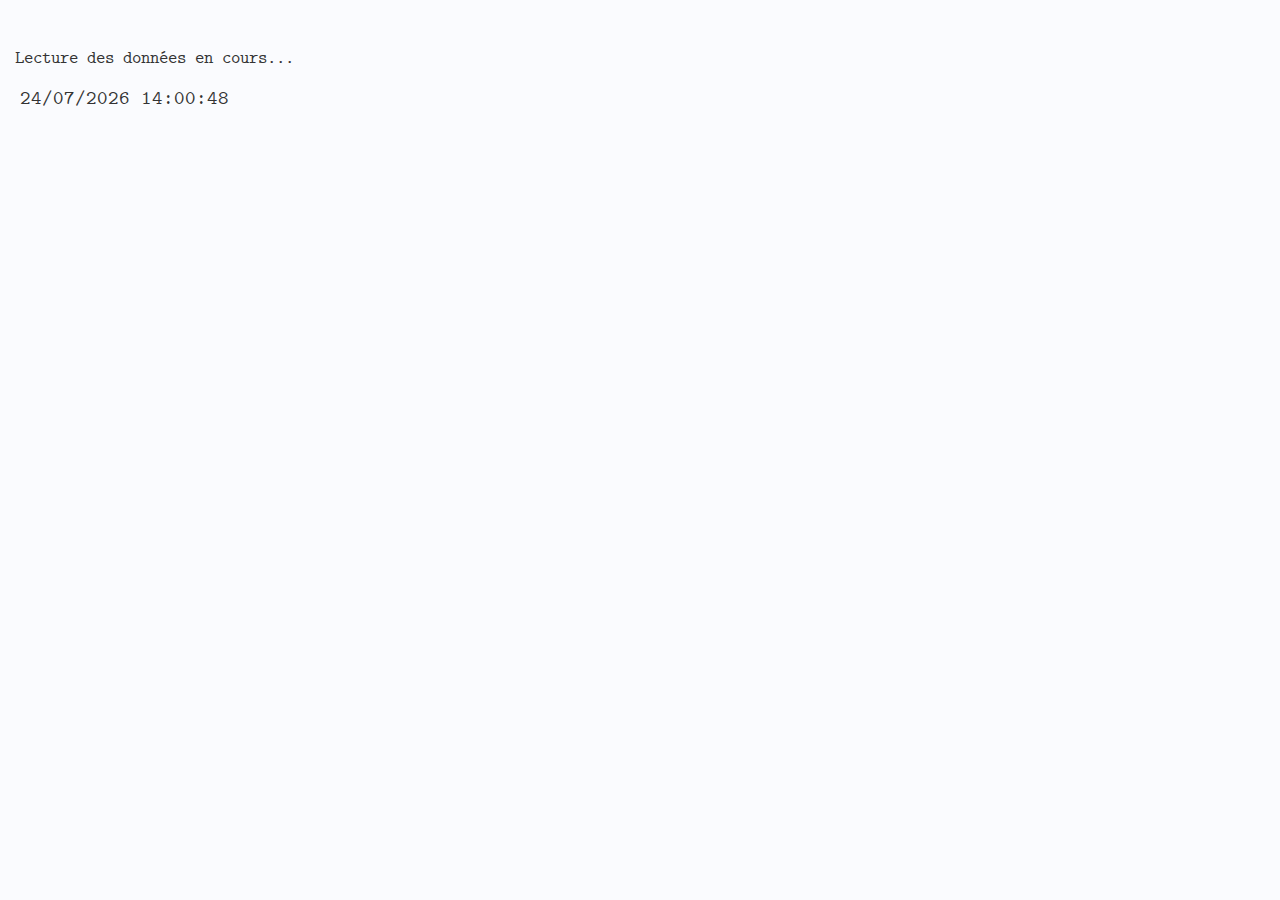
==== live.html @ d9265d08 "Add v1.5 tous les fichiers" ====
<!DOCTYPE html><html><head>
<title>Orly - un poème généré en temps réel - Joachim Séné</title/>
<meta name="description" content="Poème généré en temps réel d'après les données météo et des vols autour de l'aéroport d'Orly." />    

    <script src="p5.js"></script>
    <script src="p5.dom.min.js"></script>
    <script src="p5.sound.min.js"></script>
     <link rel="stylesheet" media="screen" href="styles/fonts.css" type="text/css"/> 
	 <link rel="stylesheet" type="text/css" href="styles/styles.css">
    <meta charset="utf-8">
  </head>
  <body><div class="contenu" id="orly_texte">
    <script src="scripts/bibjs.js"></script>
    <script src="scripts/data.js"></script>
    <script src="scripts/countries.js"></script>
    <script src="phrases/phrases_sans_contexte.js"></script>
    <script src="phrases/phrase.js"></script>
    <script src="scripts/weather.js"></script>
    <script src="scripts/flight.js"></script>
    <script src="sketch.js"></script>
  <div id="loading"><p>Lecture des données en cours...</p></div>
  <div id="no_flight"></div>
</div>
</body></html>
---- styles/fonts.css ----
@font-face {
	font-family: 'Computer Modern Typewriter';
	src: url('fonts/cmuntt.eot');
	src: url('fonts/cmuntt.eot?#iefix') format('embedded-opentype'),
		 url('fonts/cmuntt.woff') format('woff'),
		 url('fonts/cmuntt.ttf') format('truetype'),
		 url('fonts/cmuntt.svg#cmuntt') format('svg');
	font-weight: normal;
	font-style: normal;
}


@font-face {
	font-family: 'Computer Modern Typewriter';
	src: url('fonts/cmuntb.eot');
	src: url('fonts/cmuntb.eot?#iefix') format('embedded-opentype'),
		 url('fonts/cmuntb.woff') format('woff'),
		 url('fonts/cmuntb.ttf') format('truetype'),
		 url('fonts/cmuntb.svg#cmuntb') format('svg');
	font-weight: bold;
	font-style: normal;
}


@font-face {
	font-family: 'Computer Modern Typewriter';
	src: url('fonts/cmunit.eot');
	src: url('fonts/cmunit.eot?#iefix') format('embedded-opentype'),
		 url('fonts/cmunit.woff') format('woff'),
		 url('fonts/cmunit.ttf') format('truetype'),
		 url('fonts/cmunit.svg#cmunit') format('svg');
	font-weight: normal;
	font-style: italic;
}


@font-face {
	font-family: 'Computer Modern Typewriter';
	src: url('fonts/cmuntx.eot');
	src: url('fonts/cmuntx.eot?#iefix') format('embedded-opentype'),
		 url('fonts/cmuntx.woff') format('woff'),
		 url('fonts/cmuntx.ttf') format('truetype'),
		 url('fonts/cmuntx.svg#cmuntx') format('svg');
	font-weight: bold;
	font-style: italic;
}
---- styles/styles.css ----
html {
	font-size: 16px;
}
html, body {
  margin: 0;
  padding: 0;
}
canvas {
  display: none;
}
body {
	background: #FAFBFE;
	color: #333;
    font-size: 110%;
	font-family: 'Computer Modern Typewriter', Courier Sans MS, Courier;
	padding-top: 30px;
	padding-left: 15px;
}
.contenu {
	width: 100%;
}
.credits {
	float:right;
	width: 25%;
	font-size: 78%;
}
.ladate {
	font-size: 115%;
	margin: 5px;
	margin-bottom: 10px;

}
div {
}
.une_phrase {
	opacity: 0;
}
.une_phrase_easein_2s {
	opacity: 1;
	-webkit-transition: opacity 2s ease-in;
    -moz-transition: opacity 2s ease-in;
    -o-transition: opacity 2s ease-in;
    -ms-transition: opacity 2s ease-in;
    transition: opacity 2s ease-in;
}
.une_phrase_easeout_12s {
	opacity: 0;
	-webkit-transition: opacity 12s ease-out;
    -moz-transition: opacity 12s ease-out;
    -o-transition: opacity 12s ease-out;
    -ms-transition: opacity 12s ease-out;
    transition: opacity 12s ease-out;
}
.une_phrase_easein_3s {
	opacity: 1;
	-webkit-transition: opacity 2s ease-in;
    -moz-transition: opacity 2s ease-in;
    -o-transition: opacity 2s ease-in;
    -ms-transition: opacity 2s ease-in;
    transition: opacity 2s ease-in;
}
.une_phrase_easeout_13s {
	opacity: 0;
	-webkit-transition: opacity 13s ease-out;
    -moz-transition: opacity 13s ease-out;
    -o-transition: opacity 13s ease-out;
    -ms-transition: opacity 13s ease-out;
    transition: opacity 13s ease-out;
}
.une_phrase_easein_4s {
	opacity: 1;
	-webkit-transition: opacity 4s ease-in;
    -moz-transition: opacity 4s ease-in;
    -o-transition: opacity 4s ease-in;
    -ms-transition: opacity 4s ease-in;
    transition: opacity 4s ease-in;
}
.une_phrase_easeout_14s {
	opacity: 0;
	-webkit-transition: opacity 14s ease-out;
    -moz-transition: opacity 14s ease-out;
    -o-transition: opacity 14s ease-out;
    -ms-transition: opacity 14s ease-out;
    transition: opacity 14s ease-out;
}
.une_phrase_easein_5s {
	opacity: 1;
	-webkit-transition: opacity 5s ease-in;
    -moz-transition: opacity 5s ease-in;
    -o-transition: opacity 5s ease-in;
    -ms-transition: opacity 5s ease-in;
    transition: opacity 5s ease-in;
}
.une_phrase_easeout_15s {
	opacity: 0;
	-webkit-transition: opacity 15s ease-out;
    -moz-transition: opacity 15s ease-out;
    -o-transition: opacity 15s ease-out;
    -ms-transition: opacity 15s ease-out;
    transition: opacity 15s ease-out;
}
.une_phrase_easein_6s {
	opacity: 1;
	-webkit-transition: opacity 6s ease-in;
    -moz-transition: opacity 6s ease-in;
    -o-transition: opacity 6s ease-in;
    -ms-transition: opacity 6s ease-in;
    transition: opacity 6s ease-in;
}
.une_phrase_easeout_16s {
	opacity: 0;
	-webkit-transition: opacity 16s ease-out;
    -moz-transition: opacity 16s ease-out;
    -o-transition: opacity 16s ease-out;
    -ms-transition: opacity 16s ease-out;
    transition: opacity 16s ease-out;
}
.une_phrase_easein_7s {
	opacity: 1;
	-webkit-transition: opacity 7s ease-in;
    -moz-transition: opacity 7s ease-in;
    -o-transition: opacity 7s ease-in;
    -ms-transition: opacity 7s ease-in;
    transition: opacity 7s ease-in;
}
.une_phrase_easeout_17s {
	opacity: 0;
	-webkit-transition: opacity 17s ease-out;
    -moz-transition: opacity 17s ease-out;
    -o-transition: opacity 17s ease-out;
    -ms-transition: opacity 17s ease-out;
    transition: opacity 17s ease-out;
}
.une_phrase_easein_8s {
	opacity: 1;
	-webkit-transition: opacity 8s ease-in;
    -moz-transition: opacity 8s ease-in;
    -o-transition: opacity 8s ease-in;
    -ms-transition: opacity 8s ease-in;
    transition: opacity 8s ease-in;
}
.une_phrase_easeout_18s {
	opacity: 0;
	-webkit-transition: opacity 18s ease-out;
    -moz-transition: opacity 18s ease-out;
    -o-transition: opacity 18s ease-out;
    -ms-transition: opacity 18s ease-out;
    transition: opacity 18s ease-out;
}
.une_phrase_easein_9s {
	opacity: 1;
	-webkit-transition: opacity 9s ease-in;
    -moz-transition: opacity 9s ease-in;
    -o-transition: opacity 9s ease-in;
    -ms-transition: opacity 9s ease-in;
    transition: opacity 9s ease-in;
}
.une_phrase_easeout_19s {
	opacity: 0;
	-webkit-transition: opacity 19s ease-out;
    -moz-transition: opacity 19s ease-out;
    -o-transition: opacity 19s ease-out;
    -ms-transition: opacity 19s ease-out;
    transition: opacity 19s ease-out;
}
.une_phrase_easein_10s {
	opacity: 1;
	-webkit-transition: opacity 10s ease-in;
    -moz-transition: opacity 10s ease-in;
    -o-transition: opacity 10s ease-in;
    -ms-transition: opacity 10s ease-in;
    transition: opacity 10s ease-in;
}
.une_phrase_easeout_20s {
	opacity: 0;
	-webkit-transition: opacity 20s ease-out;
    -moz-transition: opacity 20s ease-out;
    -o-transition: opacity 20s ease-out;
    -ms-transition: opacity 20s ease-out;
    transition: opacity 20s ease-out;
}

/* ************************************** */

@media screen and (max-width: 640px) {
	body{
		font-size: 150%;
	}
}
@media screen and (max-device-width: 640px) {
	body{
		font-size: 150%;
	}
}
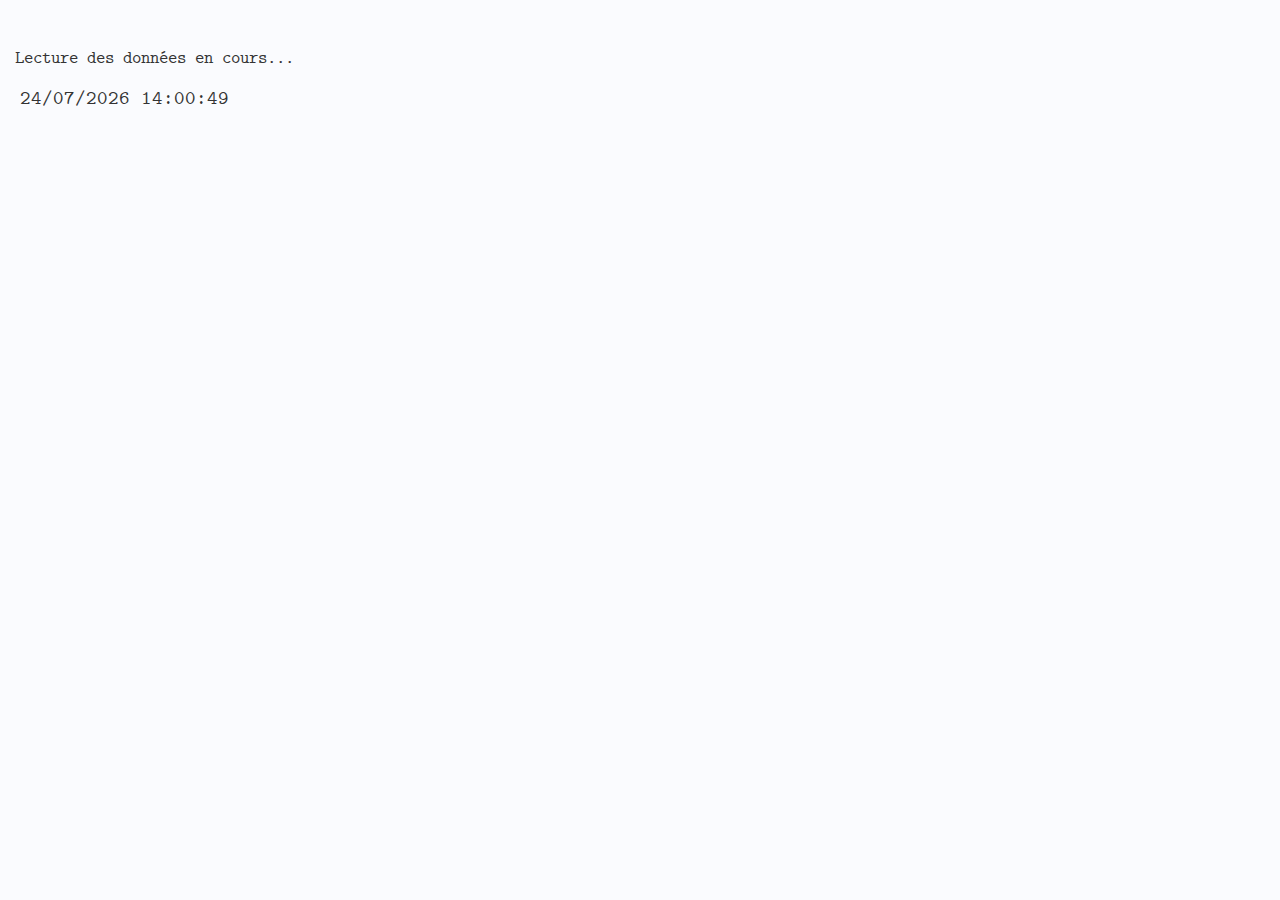
==== commit 257ed221: "add commentaires : usage des 3 fichiers html" ====
--- a/live.html
+++ b/live.html
@@ -1,7 +1,7 @@
 <!DOCTYPE html><html><head>
 <title>Orly - un poème généré en temps réel - Joachim Séné</title/>
 <meta name="description" content="Poème généré en temps réel d'après les données météo et des vols autour de l'aéroport d'Orly." />    
-
+<!-- LIVE.HTML    :     page utilisable dans une iframe comme sur remue.net/orly   -->
     <script src="p5.js"></script>
     <script src="p5.dom.min.js"></script>
     <script src="p5.sound.min.js"></script>
